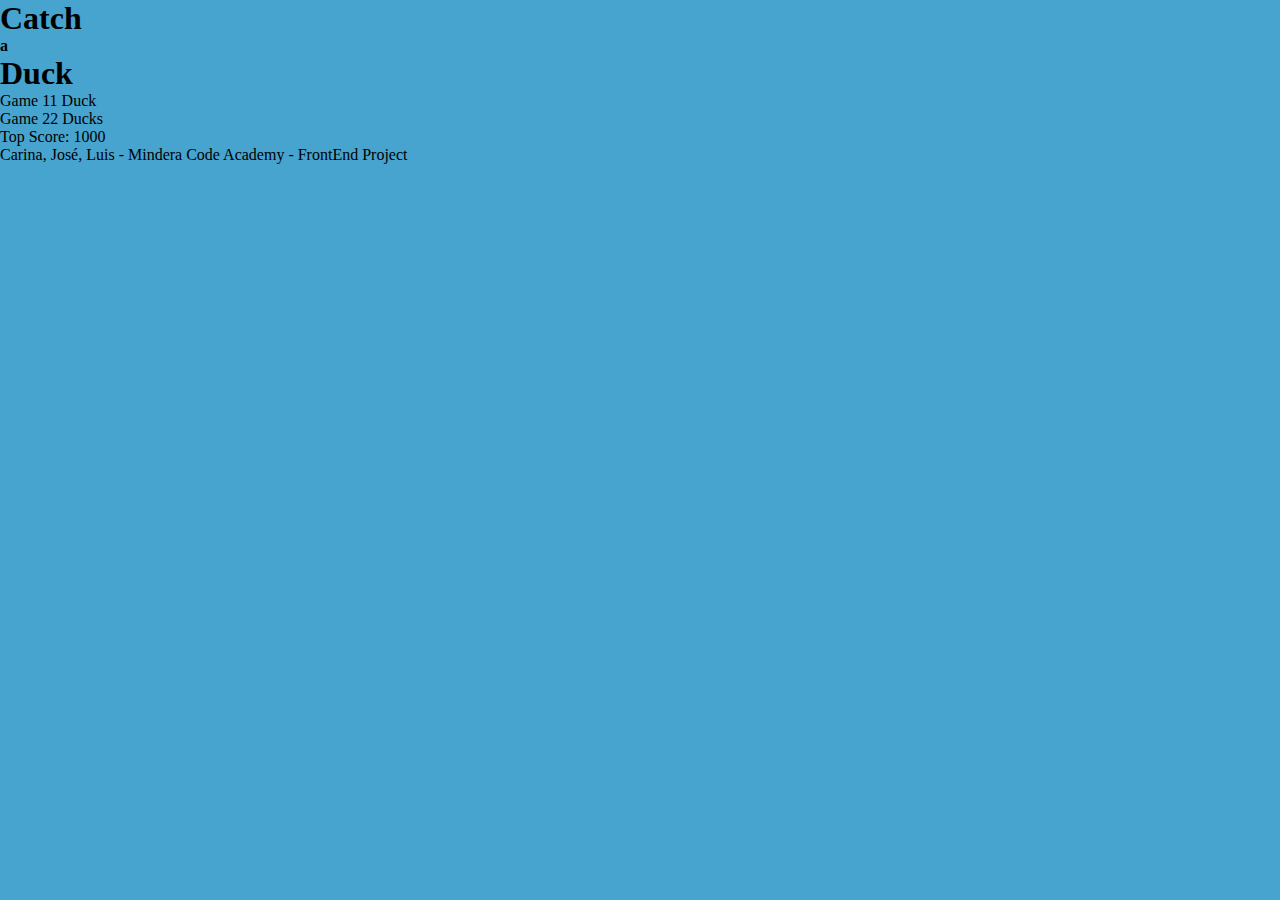
==== menu.html @ 65460f96 "menu creation withou sprite animations in js" ====
<!DOCTYPE html>
<html lang="en">
<head>
    <meta charset="UTF-8">
    <meta name="viewport" content="width=device-width, initial-scale=1.0">
    <title>Catch a Duck menu</title>
    <link rel="stylesheet" href="styles.css">
    <script src="script.js" defer></script>
</head>
<body id="body-menu">
    <div id="main-menu">
        <div class="menu-title">
            <h1>Catch</h1>
            <h4>a</h4>
            <h1 class="h12">Duck</h1>
        </div>
        <div class="player-choices">
            <p class="p-choices"><span>Game 1</span><span class="right-span">1 Duck</span></p>
            <p class="p-choices"><span>Game 2</span><span class="right-span">2 Ducks</span></p>
        </div>
        <div class="top-scores">
            <p class="p-scores">Top Score:  <span class="menu-scores">changeScore</span></p>
        </div>
        <div class="credits">
            <p class="p-credits">Carina, José, Luis - Mindera Code Academy - FrontEnd Project</p></div>

    </div>
</body>
</html>
---- styles.css ----
* {
    margin: 0;
    padding: 0;
    box-sizing: border-box;
}
html {
    margin: 0px;
    height: 100%;
    width: 100%;
}

body {
    height: 100%;
    display: flex;
    background-color: rgb(70, 164, 207);
    z-index: 20;
}

#background {
    width: 100%;
    height: 100%;
    background-image: url("imgs/stage-screen.png");
    background-size: 100% 100%;
    
}

#dog {
    position: relative;
    top: 80%;
    background: url("imgs/dog_sprite2.png") no-repeat 0px -1px;
    transform: scale(3);
    margin-left: 15%;
    width: 61px;
	height: 43px;
    animation: walk 1s steps(3) infinite, smell 2s steps(2);
}

@keyframes walk {
    from{
        background-position-x: 0px;
    }
    to{
        background-position-x: -178px;
    }
 }

@keyframes smell {
    from{
        background-position-x: -179px;
    }
    to{
        background-position-x: -301px;
    }
}
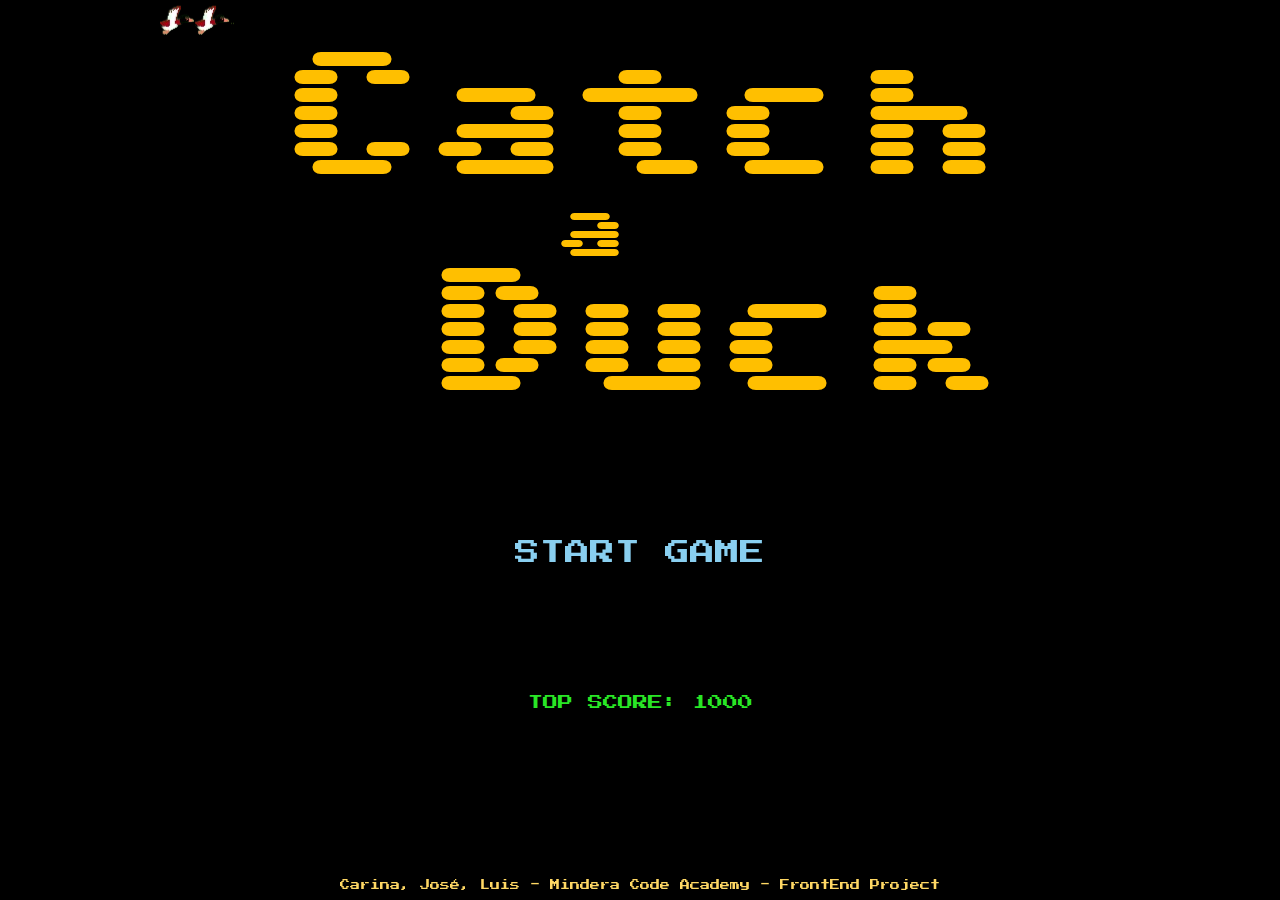
==== commit 1ccd87b9: "Menu finish" ====
--- a/menu.html
+++ b/menu.html
@@ -5,25 +5,29 @@
     <meta name="viewport" content="width=device-width, initial-scale=1.0">
     <title>Catch a Duck menu</title>
     <link rel="stylesheet" href="styles.css">
-    <script src="script.js" defer></script>
+    <link rel="preconnect" href="https://fonts.googleapis.com">
+    <link rel="preconnect" href="https://fonts.gstatic.com" crossorigin>
+    <link href="https://fonts.googleapis.com/css2?family=Sixtyfour&display=swap" rel="stylesheet">
+    <link href="https://fonts.googleapis.com/css2?family=Press+Start+2P&display=swap" rel="stylesheet">
+
 </head>
 <body id="body-menu">
     <div id="main-menu">
+        <canvas id="canvas"></canvas>
         <div class="menu-title">
             <h1>Catch</h1>
             <h4>a</h4>
             <h1 class="h12">Duck</h1>
         </div>
         <div class="player-choices">
-            <p class="p-choices"><span>Game 1</span><span class="right-span">1 Duck</span></p>
-            <p class="p-choices"><span>Game 2</span><span class="right-span">2 Ducks</span></p>
+            <p class="p-c">START GAME</p>
         </div>
         <div class="top-scores">
-            <p class="p-scores">Top Score:  <span class="menu-scores">changeScore</span></p>
+            <p>TOP SCORE:  <span class="menu-scores">changeScore</span></p>
         </div>
         <div class="credits">
             <p class="p-credits">Carina, José, Luis - Mindera Code Academy - FrontEnd Project</p></div>
-
     </div>
+    <script src="script.js" ></script>
 </body>
 </html>--- a/styles.css
+++ b/styles.css
@@ -1,7 +1,6 @@
 * {
     margin: 0;
     padding: 0;
-    box-sizing: border-box;
 }
 html {
     margin: 0px;
@@ -9,46 +8,112 @@
     width: 100%;
 }
 
-body {
+/*body {
     height: 100%;
     display: flex;
-    background-color: rgb(70, 164, 207);
-    z-index: 20;
+    justify-content: center;
+    align-items: center;
+    background-color: rgb(78, 157, 231);
 }
+*/
+/* GAME MENU */
+#body-menu{
+    background-color: black;
+    box-sizing: border-box;
+}
+.main-menu{
+    display: flex;
+    flex-direction: column;
+    width: 300px;
+    height: 200px;
+}
+.menu-title{
+    margin-top: 50px;
+    display: flex;
+    flex-direction: column;
+    flex-wrap: wrap;
+    font-family:'Sixtyfour', sans-serif;
+    font-size: 8vmin;
+    color: #FFBF00;
+    text-align: center;
+    animation: animate  
+                1.5s linear infinite;
+}
+
+.menu-title h4{
+    padding-right: 100px;
+}
+.menu-title .h12{
+    padding-left: 150px;
+}
+.player-choices{
+    display: flex;
+    flex-direction: column;
+    flex-wrap: wrap;
+    align-items: center;
+    margin-top: 50px;
+    padding-top: 80px;
+    font-family: 'Press Start 2P', sans-serif;
+    font-size: 25px;
+}
+
+.p-c{
+    color: #89CFF0;
+    cursor: pointer;
+    z-index: 1;
+}
+.p-c:hover{
+    color: white;
+}
+
+
+.top-scores{
+    margin-top: 50px;
+    padding-top: 80px;
+    font-family: 'Press Start 2P', sans-serif;
+    text-align: center;
+    color: #29e626;
+    font-size: 15px;
+}
+.credits{
+    font-family: 'Press Start 2P', sans-serif;
+    font-size: 10px;
+    text-align: center;
+    color: #FFD864;
+    position: absolute;
+    bottom: 10px;
+    width: 100%;
+}
+
+canvas{
+    position:absolute;
+    top: 0;
+    left: 0;
+    width: 100%;
+    height: 100%;
+  }
+
+
 
 #background {
     width: 100%;
     height: 100%;
     background-image: url("imgs/stage-screen.png");
-    background-size: 100% 100%;
-    
+    background-size: cover;
 }
 
-#dog {
-    position: relative;
-    top: 80%;
-    background: url("imgs/dog_sprite2.png") no-repeat 0px -1px;
-    transform: scale(3);
-    margin-left: 15%;
-    width: 61px;
-	height: 43px;
-    animation: walk 1s steps(3) infinite, smell 2s steps(2);
-}
+/* KeyFrames */
 
-@keyframes walk {
-    from{
-        background-position-x: 0px;
-    }
-    to{
-        background-position-x: -178px;
-    }
- }
+@keyframes animate { 
+    0% { 
+        opacity: 0; 
+    } 
 
-@keyframes smell {
-    from{
-        background-position-x: -179px;
-    }
-    to{
-        background-position-x: -301px;
-    }
+    50% { 
+        opacity: 0.7; 
+    } 
+
+    100% { 
+        opacity: 0; 
+    } 
 }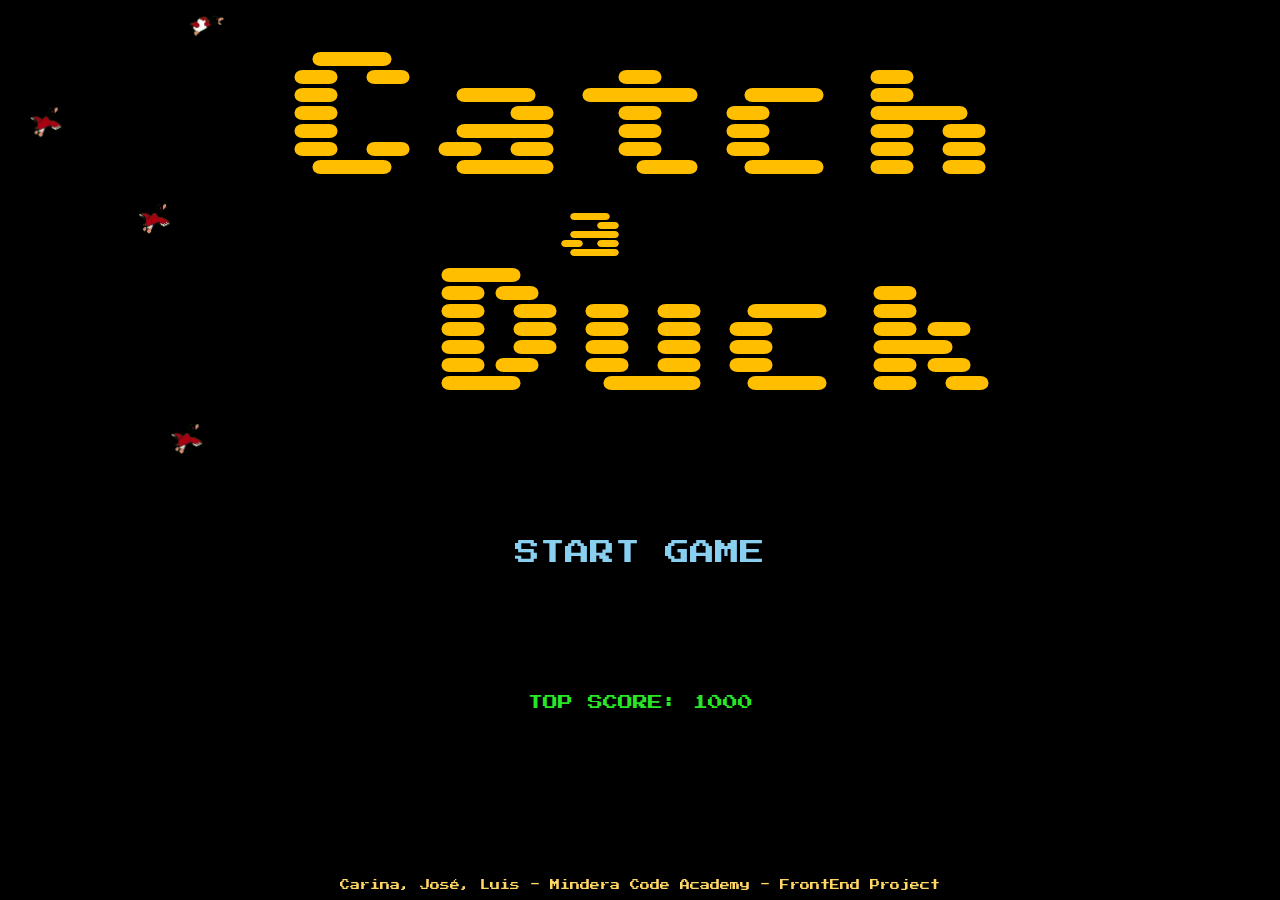
==== commit 12147145: "menu sounds and intro music added" ====
--- a/menu.html
+++ b/menu.html
@@ -5,6 +5,8 @@
     <meta name="viewport" content="width=device-width, initial-scale=1.0">
     <title>Catch a Duck menu</title>
     <link rel="stylesheet" href="styles.css">
+    <script src="script.js" defer></script>
+    <script src="sounds.js" defer></script>
     <link rel="preconnect" href="https://fonts.googleapis.com">
     <link rel="preconnect" href="https://fonts.gstatic.com" crossorigin>
     <link href="https://fonts.googleapis.com/css2?family=Sixtyfour&display=swap" rel="stylesheet">
@@ -13,6 +15,8 @@
 </head>
 <body id="body-menu">
     <div id="main-menu">
+        <audio id="menu-music" controls hidden preload="auto" onload="menuMusic" src="sounds/1_menu.mp3" type="audio/mpeg">
+        </audio>
         <canvas id="canvas"></canvas>
         <div class="menu-title">
             <h1>Catch</h1>
@@ -20,7 +24,14 @@
             <h1 class="h12">Duck</h1>
         </div>
         <div class="player-choices">
-            <p class="p-c">START GAME</p>
+            
+            <p class="p-c" onclick="startGame()">START GAME
+            <audio id="start-game">
+                <source src="sounds/start_game.mp3" type="audio/mpeg">
+            </audio>
+            </p>
+        
+            
         </div>
         <div class="top-scores">
             <p>TOP SCORE:  <span class="menu-scores">changeScore</span></p>
@@ -28,6 +39,5 @@
         <div class="credits">
             <p class="p-credits">Carina, José, Luis - Mindera Code Academy - FrontEnd Project</p></div>
     </div>
-    <script src="script.js" ></script>
 </body>
 </html>--- a/styles.css
+++ b/styles.css
@@ -1,119 +1,119 @@
-* {
-    margin: 0;
-    padding: 0;
-}
-html {
-    margin: 0px;
-    height: 100%;
-    width: 100%;
-}
-
-/*body {
-    height: 100%;
-    display: flex;
-    justify-content: center;
-    align-items: center;
-    background-color: rgb(78, 157, 231);
-}
-*/
-/* GAME MENU */
-#body-menu{
-    background-color: black;
-    box-sizing: border-box;
-}
-.main-menu{
-    display: flex;
-    flex-direction: column;
-    width: 300px;
-    height: 200px;
-}
-.menu-title{
-    margin-top: 50px;
-    display: flex;
-    flex-direction: column;
-    flex-wrap: wrap;
-    font-family:'Sixtyfour', sans-serif;
-    font-size: 8vmin;
-    color: #FFBF00;
-    text-align: center;
-    animation: animate  
-                1.5s linear infinite;
-}
-
-.menu-title h4{
-    padding-right: 100px;
-}
-.menu-title .h12{
-    padding-left: 150px;
-}
-.player-choices{
-    display: flex;
-    flex-direction: column;
-    flex-wrap: wrap;
-    align-items: center;
-    margin-top: 50px;
-    padding-top: 80px;
-    font-family: 'Press Start 2P', sans-serif;
-    font-size: 25px;
-}
-
-.p-c{
-    color: #89CFF0;
-    cursor: pointer;
-    z-index: 1;
-}
-.p-c:hover{
-    color: white;
-}
-
-
-.top-scores{
-    margin-top: 50px;
-    padding-top: 80px;
-    font-family: 'Press Start 2P', sans-serif;
-    text-align: center;
-    color: #29e626;
-    font-size: 15px;
-}
-.credits{
-    font-family: 'Press Start 2P', sans-serif;
-    font-size: 10px;
-    text-align: center;
-    color: #FFD864;
-    position: absolute;
-    bottom: 10px;
-    width: 100%;
-}
-
-canvas{
-    position:absolute;
-    top: 0;
-    left: 0;
-    width: 100%;
-    height: 100%;
-  }
-
-
-
-#background {
-    width: 100%;
-    height: 100%;
-    background-image: url("imgs/stage-screen.png");
-    background-size: cover;
-}
-
-/* KeyFrames */
-
-@keyframes animate { 
-    0% { 
-        opacity: 0; 
-    } 
-
-    50% { 
-        opacity: 0.7; 
-    } 
-
-    100% { 
-        opacity: 0; 
-    } 
+* {
+    margin: 0;
+    padding: 0;
+}
+html {
+    margin: 0px;
+    height: 100%;
+    width: 100%;
+}
+
+/*body {
+    height: 100%;
+    display: flex;
+    justify-content: center;
+    align-items: center;
+    background-color: rgb(78, 157, 231);
+}
+*/
+/* GAME MENU */
+#body-menu{
+    background-color: black;
+    box-sizing: border-box;
+}
+.main-menu{
+    display: flex;
+    flex-direction: column;
+    width: 300px;
+    height: 200px;
+}
+.menu-title{
+    margin-top: 50px;
+    display: flex;
+    flex-direction: column;
+    flex-wrap: wrap;
+    font-family:'Sixtyfour', sans-serif;
+    font-size: 8vmin;
+    color: #FFBF00;
+    text-align: center;
+    animation: animate  
+                1.5s linear infinite;
+}
+
+.menu-title h4{
+    padding-right: 100px;
+}
+.menu-title .h12{
+    padding-left: 150px;
+}
+.player-choices{
+    display: flex;
+    flex-direction: column;
+    flex-wrap: wrap;
+    align-items: center;
+    margin-top: 50px;
+    padding-top: 80px;
+    font-family: 'Press Start 2P', sans-serif;
+    font-size: 25px;
+}
+
+.p-c{
+    color: #89CFF0;
+    cursor: pointer;
+    z-index: 1;
+}
+.p-c:hover{
+    color: white;
+}
+
+
+.top-scores{
+    margin-top: 50px;
+    padding-top: 80px;
+    font-family: 'Press Start 2P', sans-serif;
+    text-align: center;
+    color: #29e626;
+    font-size: 15px;
+}
+.credits{
+    font-family: 'Press Start 2P', sans-serif;
+    font-size: 10px;
+    text-align: center;
+    color: #FFD864;
+    position: absolute;
+    bottom: 10px;
+    width: 100%;
+}
+
+canvas{
+    position:absolute;
+    top: 0;
+    left: 0;
+    width: 100%;
+    height: 100%;
+  }
+
+
+
+#background {
+    width: 100%;
+    height: 100%;
+    background-image: url("imgs/stage-screen.png");
+    background-size: cover;
+}
+
+/* KeyFrames */
+
+@keyframes animate { 
+    0% { 
+        opacity: 0; 
+    } 
+
+    50% { 
+        opacity: 0.7; 
+    } 
+
+    100% { 
+        opacity: 0; 
+    } 
 }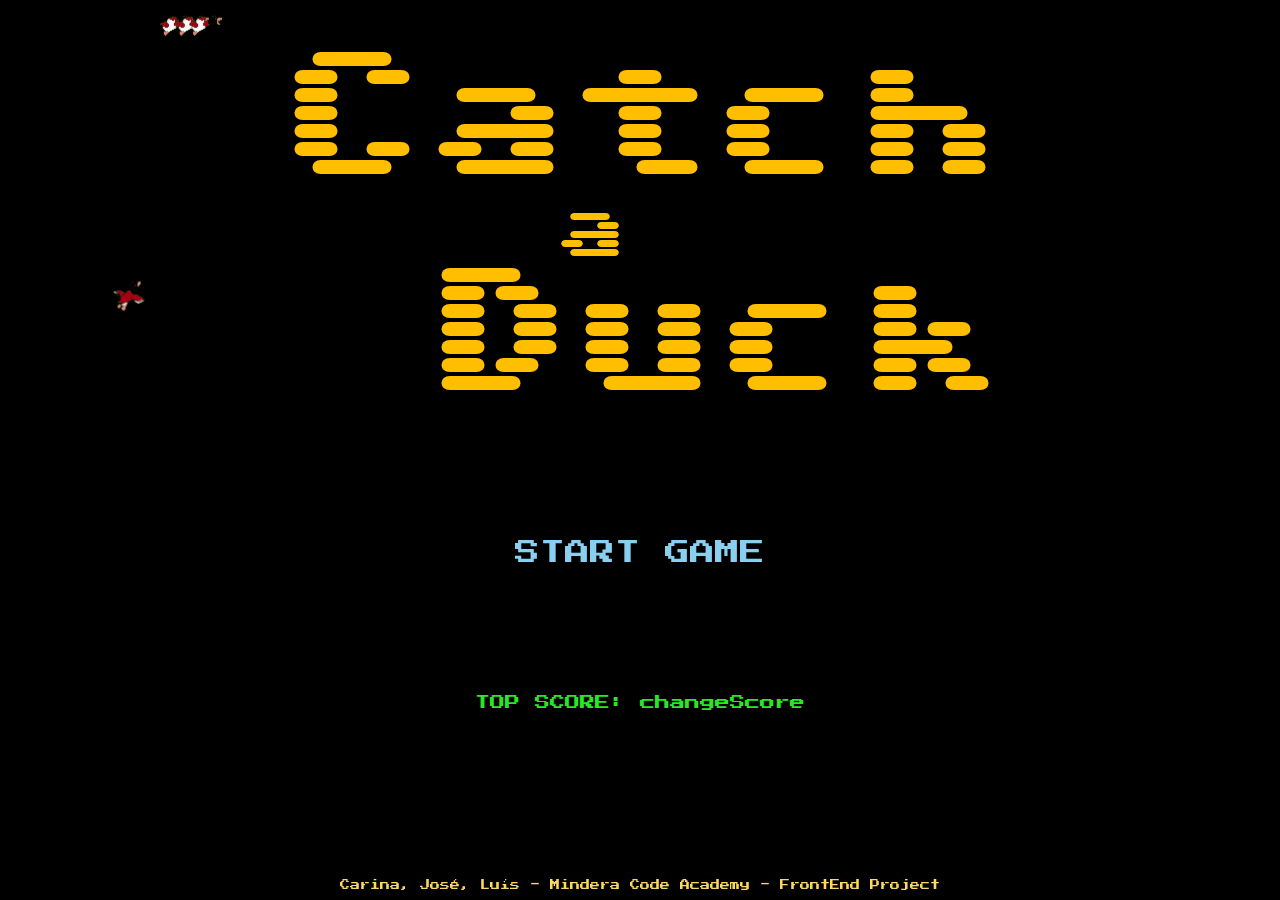
==== commit d8be18ab: "pause methods" ====
--- a/menu.html
+++ b/menu.html
@@ -37,7 +37,7 @@
             <p>TOP SCORE:  <span class="menu-scores">changeScore</span></p>
         </div>
         <div class="credits">
-            <p class="p-credits">Carina, José, Luis - Mindera Code Academy - FrontEnd Project</p></div>
+            <p class="p-credits">Carina, José, Luís - Mindera Code Academy - FrontEnd Project</p></div>
     </div>
 </body>
 </html>--- a/styles.css
+++ b/styles.css
@@ -36,8 +36,7 @@
     font-size: 8vmin;
     color: #FFBF00;
     text-align: center;
-    animation: animate  
-                1.5s linear infinite;
+    animation: animate 1.5s linear infinite;
 }
 
 .menu-title h4{
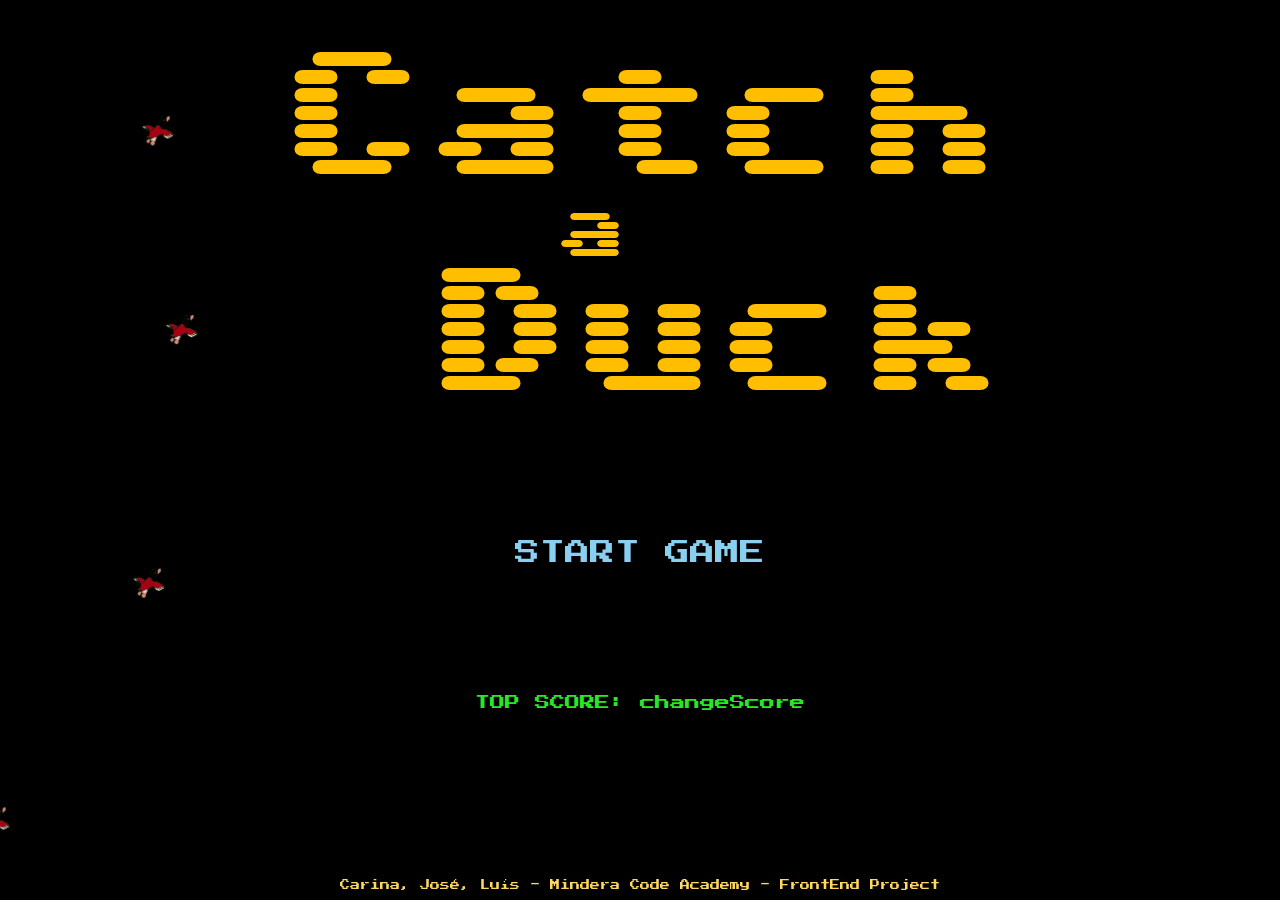
==== commit 40e7aa05: "added a new sound file. update topscore in progress" ====
--- a/menu.html
+++ b/menu.html
@@ -34,7 +34,7 @@
             
         </div>
         <div class="top-scores">
-            <p>TOP SCORE:  <span class="menu-scores">changeScore</span></p>
+            <p>TOP SCORE:  <span id="menu-scores">changeScore</span></p>
         </div>
         <div class="credits">
             <p class="p-credits">Carina, José, Luís - Mindera Code Academy - FrontEnd Project</p></div>
